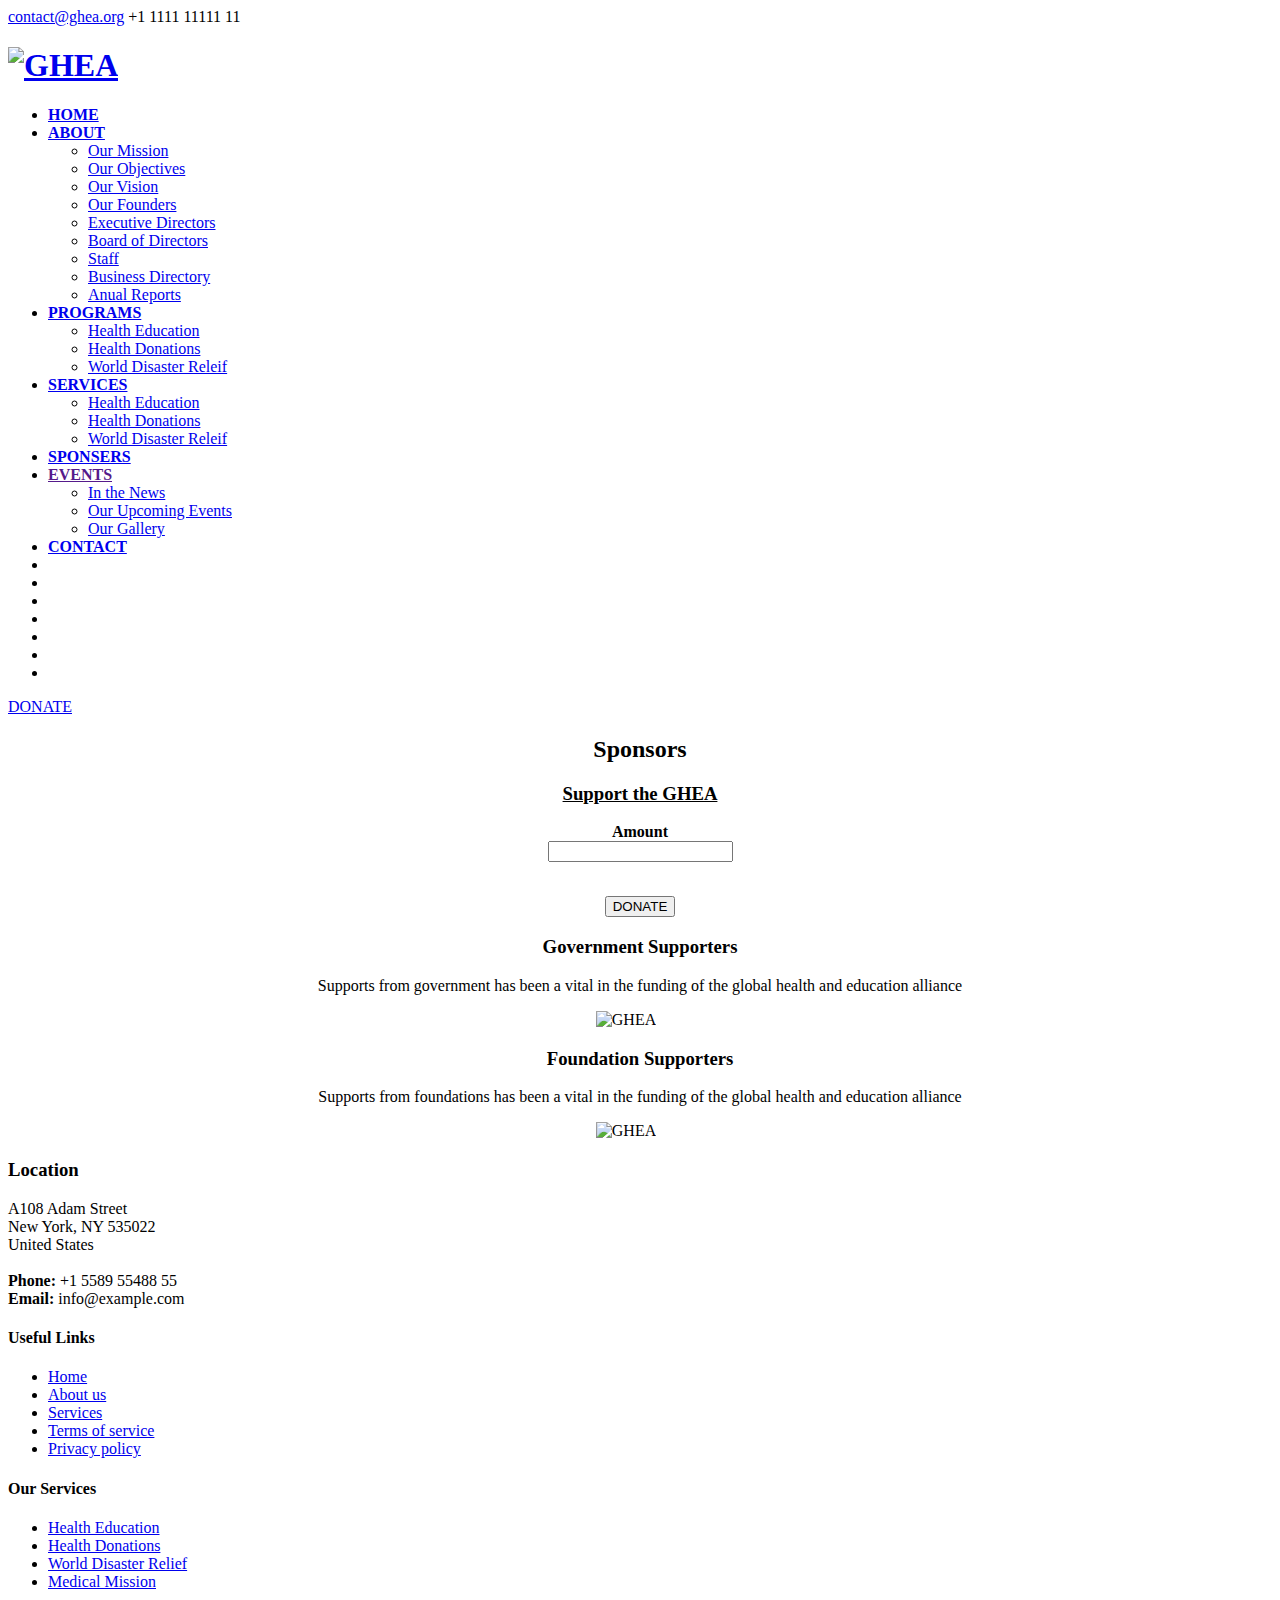
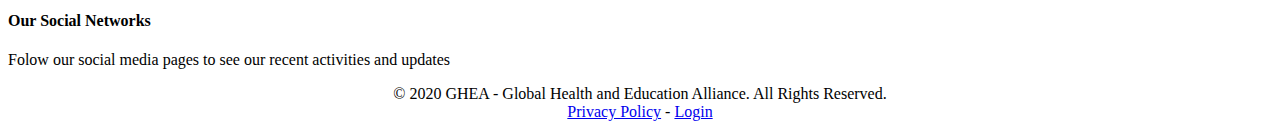
==== sponsors.html @ 863b4c21 "Add files via upload" ====
<!DOCTYPE html>
<html lang="en">

<head>
    <meta charset="utf-8">
    <meta content="width=device-width, initial-scale=1.0" name="viewport">

    <title>Sponsors</title>
    <meta content="" name="description">
    <meta content="" name="keywords">

    <!-- Favicons -->
    <link href="assets/img/2.png" rel="icon">
    <link href="assets/img/1.jpg" rel="apple-touch-icon">

    <!-- Google Fonts -->
    <link
        href="https://fonts.googleapis.com/css?family=Open+Sans:300,300i,400,400i,600,600i,700,700i|Raleway:300,300i,400,400i,500,500i,600,600i,700,700i|Poppins:300,300i,400,400i,500,500i,600,600i,700,700i"
        rel="stylesheet">

    <!-- Vendor CSS Files -->
    <link href="assets/vendor/bootstrap/css/bootstrap.min.css" rel="stylesheet">
    <link href="assets/vendor/icofont/icofont.min.css" rel="stylesheet">
    <link href="assets/vendor/boxicons/css/boxicons.min.css" rel="stylesheet">
    <link href="assets/vendor/animate.css/animate.min.css" rel="stylesheet">
    <link href="assets/vendor/owl.carousel/assets/owl.carousel.min.css" rel="stylesheet">
    <link href="assets/vendor/venobox/venobox.css" rel="stylesheet">

    <!-- Template Main CSS File -->
    <link href="assets/css/style.css" rel="stylesheet">

    <!-- =======================================================
  * Template Name: Green - v3.0.0
  * Template URL: https://bootstrapmade.com/green-free-one-page-bootstrap-template/
  * Author: BootstrapMade.com
  * License: https://bootstrapmade.com/license/
  ======================================================== -->
</head>

<body>

    <!-- ======= Top Bar ======= -->
    <div id="topbar" class="d-none d-lg-flex align-items-center fixed-top">
        <div class="container d-flex justify-content-between">
            <div class="contact-info">
                <i class="icofont-envelope"></i> <a href="mailto:contact@example.com">contact@ghea.org</a>
                <i class="icofont-phone"></i> +1 1111 11111 11
            </div>
            <div class="social-links">
                <a href="#" class="twitter"><i class="icofont-twitter"></i></a>
                <a href="#" class="facebook"><i class="icofont-facebook"></i></a>
                <a href="#" class="instagram"><i class="icofont-instagram"></i></a>
                <a href="#" class="skype"><i class="icofont-skype"></i></a>
                <a href="#" class="linkedin"><i class="icofont-linkedin"></i></i></a>
            </div>
        </div>
    </div>

    <!-- ======= Header ======= -->
    <header id="header" class="fixed-top">
        <div class="container d-flex align-items-center">

            <h1 class="logo me-auto"><a href="index.html">
                    <img class="logo-image primary-logo-image" src="assets/img/.png" alt="GHEA" /></a></h1>
            <!-- Uncomment below if you prefer to use an image logo -->
            <!-- <a href="index.html" class="logo me-auto"><img src="assets/img/logo.png" alt="" class="img-fluid"></a>-->

            <nav class="nav-menu d-none d-lg-block">
                <ul>
                    <li class=""><a href="index.html"><b>HOME</b></a></li>
                    <li class="drop-down"><a href="#about"><b>ABOUT</b></a>
                        <ul>
                            <li><a href="#mission">Our Mission</a></li>
                            <li><a href="#objectives">Our Objectives</a></li>
                            <li><a href="#vision">Our Vision</a></li>
                            <li><a href="#">Our Founders</a></li>
                            <li><a href="#">Executive Directors</a></li>
                            <li><a href="#">Board of Directors</a></li>
                            <li><a href="#">Staff</a></li>
                            <li><a href="#">Business Directory</a></li>
                            <li><a href="#">Anual Reports</a></li>
                        </ul>
                    </li>
                    <li class="drop-down"><a href="#services"><b>PROGRAMS</b></a>
                        <ul>
                            <li><a href="#">Health Education</a></li>
                            <li><a href="#">Health Donations</a></li>
                            <li><a href="#">World Disaster Releif</a></li>
                        </ul>
                    </li>
                    <li class="drop-down"><a href="#services"><b>SERVICES</b></a>
                        <ul>
                            <li><a href="#">Health Education</a></li>
                            <li><a href="#">Health Donations</a></li>
                            <li><a href="#">World Disaster Releif</a></li>
                        </ul>
                    </li>
                    <li><a href="sponsors.html"><b>SPONSERS</b></a></li>
                    <li class="drop-down"><a href=""><b>EVENTS</b></a>
                        <ul>
                            <li><a href="#">In the News</a></li>
                            <li><a href="#">Our Upcoming Events</a></li>
                            <li><a href="#">Our Gallery</a></li>
                        </ul>
                    </li>
                    <li><a href="#contact"><b>CONTACT</b></a></li>

                    <li><a href="#contact"></a></li>
                    <li><a href="#contact"></a></li>
                    <li><a href="#contact"></a></li>
                    <li><a href="#contact"></a></li>
                    <li><a href="#contact"></a></li>
                    <li><a href="#contact"></a></li>
                    <li><a href="#contact"></a></li>




                </ul>
            </nav><!-- .nav-menu -->

            <a href="#about" class="get-started-btn scrollto">DONATE</a>

        </div>
    </header><!-- End Header -->
    <main id="main">

        <!-- ======= Contact Section ======= -->
        <center>
            <section id="contact" class="contact">
                <div class="container">

                    <div class="section-title">
                        <h2>Sponsors</h2>
                    </div>
                    <form action="sponsors.php" method="post" role="form" class="php-email-frm">
                        <div class="row">
                            <center>
                                <div class="form-group col-md-6">
                                    <div class="section-title">
                                        <h3><u>Support the GHEA</u></h3>
                                    </div>
                                    <label for="name"> <b>Amount</b></label>
                            </center>
                            <center> <input type="number" name="amount" class="form-control" id="amount"
                                    data-rule="minlen:4" data-msg="Please enter an amount" /></center> </br> </p>
                            <div class="validate"></div>
                        </div>

                        <div class="text-center"><button type="submit">DONATE</button></div>
                    </form>

                </div>
            </section><!-- End Contact Section -->


            <!-- ======= Our Clients Section ======= -->
            <section id="clients" class="clients">
                <section id="clients" class="clients">
                    <div class="container">
                        <h3> <b>Government Supporters</b></h3>
                        <p>Supports from government has been a vital in the funding of the global health and education
                            alliance</p>
                    </div>

                <div class="owl-carousel clients-carousel">
                    <img src="assets/img/1.jpg" alt="GHEA">
                    <img src="assets/img/clients/client-2.png" alt="">
                    <img src="assets/img/clients/client-3.png" alt="">
                    <img src="assets/img/clients/client-4.png" alt="">
                    <img src="assets/img/clients/client-5.png" alt="">
                    <img src="assets/img/clients/client-6.png" alt="">
                    <img src="assets/img/clients/client-7.png" alt="">
                    <img src="assets/img/2.jpg" alt="">
                </div>

                </div>
            </section><!-- End Our Clients Section -->


            <section id="clients" class="clients">
                <div class="container">
                    <h3> <b>Foundation Supporters</b></h3>
                    <p>Supports from foundations has been a vital in the funding of the global health and education
                        alliance</p>
                </div>

                <div class="owl-carousel clients-carousel">
                    <img src="assets/img/1.jpg" alt="GHEA">
                    <img src="assets/img/clients/client-2.png" alt="">
                    <img src="assets/img/clients/client-3.png" alt="">
                    <img src="assets/img/clients/client-4.png" alt="">
                    <img src="assets/img/clients/client-5.png" alt="">
                    <img src="assets/img/clients/client-6.png" alt="">
                    <img src="assets/img/clients/client-7.png" alt="">
                    <img src="assets/img/2.jpg" alt="">

                </div>

                </div>
            </section><!-- End Our Clients Section -->

    </main><!-- End #main -->

    <!-- ======= Footer ======= -->
    <footer id="footer">


        <div class="footer-top">
            <div class="container">
                <div class="row">

                    <div class="col-lg-3 col-md-6 footer-contact">
                        <h3>Location</h3>
                        <p>
                            A108 Adam Street <br>
                            New York, NY 535022<br>
                            United States <br><br>
                            <strong>Phone:</strong> +1 5589 55488 55<br>
                            <strong>Email:</strong> info@example.com<br>
                        </p>
                    </div>

                    <div class="col-lg-3 col-md-6 footer-links">
                        <h4>Useful Links</h4>
                        <ul>
                            <li><i class="bx bx-chevron-right"></i> <a href="#">Home</a></li>
                            <li><i class="bx bx-chevron-right"></i> <a href="#about">About us</a></li>
                            <li><i class="bx bx-chevron-right"></i> <a href="#services">Services</a></li>
                            <li><i class="bx bx-chevron-right"></i> <a href="#">Terms of service</a></li>
                            <li><i class="bx bx-chevron-right"></i> <a href="#">Privacy policy</a></li>

                        </ul>
                    </div>

                    <div class="col-lg-3 col-md-6 footer-links">
                        <h4>Our Services</h4>
                        <ul>
                            <li><i class="bx bx-chevron-right"></i> <a href="#">Health Education</a></li>
                            <li><i class="bx bx-chevron-right"></i> <a href="#">Health Donations</a></li>
                            <li><i class="bx bx-chevron-right"></i> <a href="#">World Disaster Relief</a></li>
                            <li><i class="bx bx-chevron-right"></i> <a href="#">Medical Mission</a></li>
                        </ul>
                    </div>

                    <div class="col-lg-3 col-md-6 footer-links">
                        <h4>Our Social Networks</h4>
                        <p>Folow our social media pages to see our recent activities and updates</p>
                        <div class="social-links mt-3">
                            <a href="#" class="twitter"><i class="bx bxl-twitter"></i></a>
                            <a href="#" class="facebook"><i class="bx bxl-facebook"></i></a>
                            <a href="#" class="instagram"><i class="bx bxl-instagram"></i></a>
                            <a href="#" class="google-plus"><i class="bx bxl-skype"></i></a>
                            <a href="#" class="linkedin"><i class="bx bxl-linkedin"></i></a>
                        </div>
                    </div>

                </div>
            </div>
        </div>

        <div class="container">
            <center>
                <div class="copyright">
                </div>
                <div class="copyright">&copy; 2020 GHEA - Global Health and Education Alliance. All Rights Reserved.
                    <br><a href="/policy">Privacy Policy</a> - <a href="/login">Login</a>

                </div>
        </div>

    </footer><!-- End Footer -->


    <a href="#" class="back-to-top"><i class="icofont-simple-up"></i></a>

    <!-- Vendor JS Files -->
    <script src="assets/vendor/jquery/jquery.min.js"></script>
    <script src="assets/vendor/bootstrap/js/bootstrap.bundle.min.js"></script>
    <script src="assets/vendor/jquery.easing/jquery.easing.min.js"></script>
    <script src="assets/vendor/php-email-form/validate.js"></script>
    <script src="assets/vendor/owl.carousel/owl.carousel.min.js"></script>
    <script src="assets/vendor/isotope-layout/isotope.pkgd.min.js"></script>
    <script src="assets/vendor/venobox/venobox.min.js"></script>

    <!-- Template Main JS File -->
    <script src="assets/js/main.js"></script>

</body>

</html>
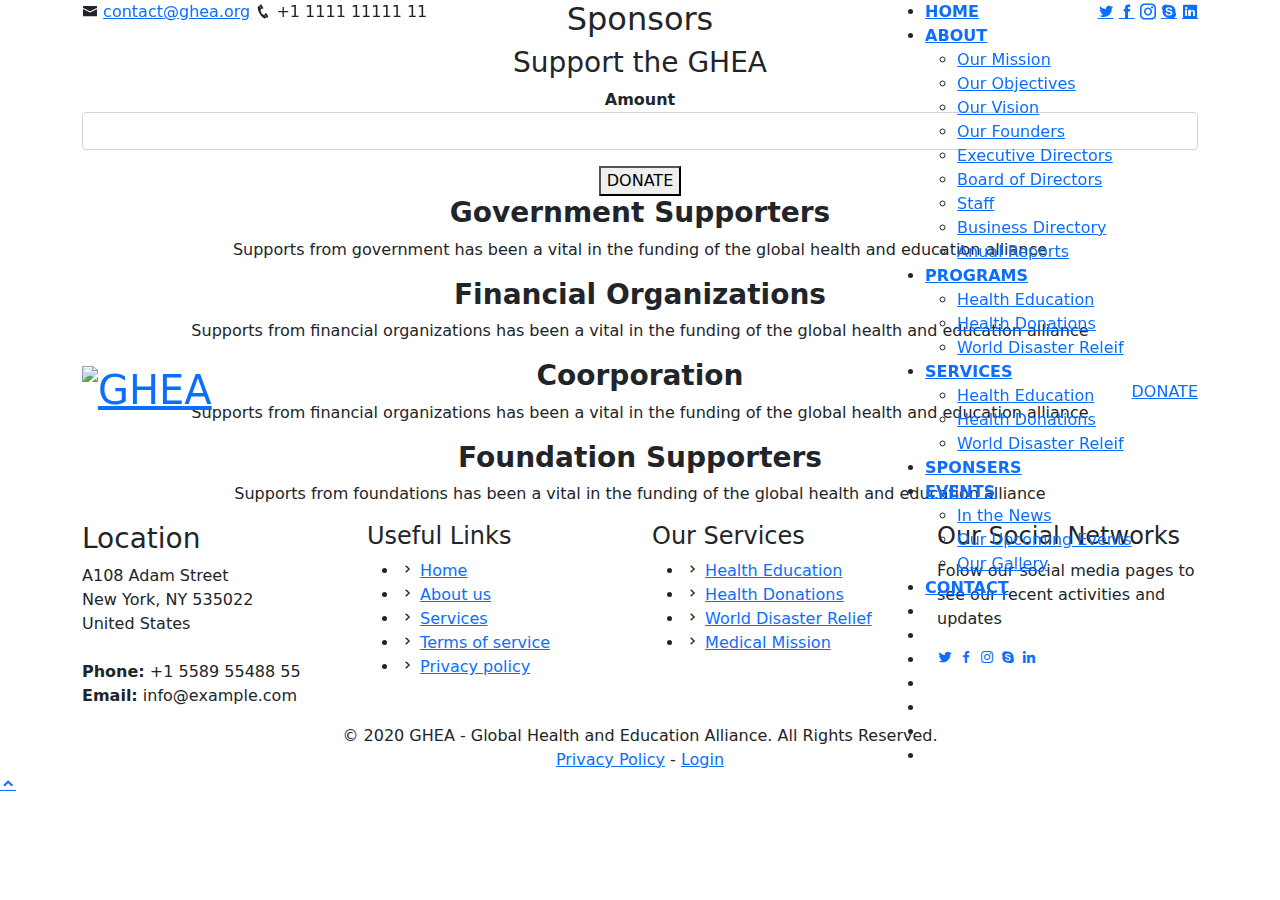
==== commit e1f7ff87: "Add files via upload" ====
--- a/sponsors.html
+++ b/sponsors.html
@@ -138,7 +138,7 @@
                             <center>
                                 <div class="form-group col-md-6">
                                     <div class="section-title">
-                                        <h3><u>Support the GHEA</u></h3>
+                                        <h3>Support the GHEA</u></h3>
                                     </div>
                                     <label for="name"> <b>Amount</b></label>
                             </center>
@@ -175,9 +175,51 @@
                 </div>
 
                 </div>
+            </section><!-- End Our Clients Section -->  
+
+            <section id="clients" class="clients">
+                <section id="clients" class="clients">
+                    <div class="container">
+                        <h3> <b>Financial Organizations</b></h3>
+                        <p>Supports from financial organizations has been a vital in the funding of the global health and education
+                            alliance</p>
+                    </div>
+
+                <div class="owl-carousel clients-carousel">
+                    <img src="assets/img/1.jpg" alt="GHEA">
+                    <img src="assets/img/clients/client-2.png" alt="">
+                    <img src="assets/img/clients/client-3.png" alt="">
+                    <img src="assets/img/clients/client-4.png" alt="">
+                    <img src="assets/img/clients/client-5.png" alt="">
+                    <img src="assets/img/clients/client-6.png" alt="">
+                    <img src="assets/img/clients/client-7.png" alt="">
+                    <img src="assets/img/2.jpg" alt="">
+                </div>
+
+                </div>
             </section><!-- End Our Clients Section -->
 
-
+            <section id="clients" class="clients">
+                <section id="clients" class="clients">
+                    <div class="container">
+                        <h3> <b>Coorporation</b></h3>
+                        <p>Supports from financial organizations has been a vital in the funding of the global health and education
+                            alliance</p>
+                    </div>
+
+                <div class="owl-carousel clients-carousel">
+                    <img src="assets/img/1.jpg" alt="GHEA">
+                    <img src="assets/img/clients/client-2.png" alt="">
+                    <img src="assets/img/clients/client-3.png" alt="">
+                    <img src="assets/img/clients/client-4.png" alt="">
+                    <img src="assets/img/clients/client-5.png" alt="">
+                    <img src="assets/img/clients/client-6.png" alt="">
+                    <img src="assets/img/clients/client-7.png" alt="">
+                    <img src="assets/img/2.jpg" alt="">
+                </div>
+
+                </div>
+            </section><!-- End Our Clients Section -->
             <section id="clients" class="clients">
                 <div class="container">
                     <h3> <b>Foundation Supporters</b></h3>
